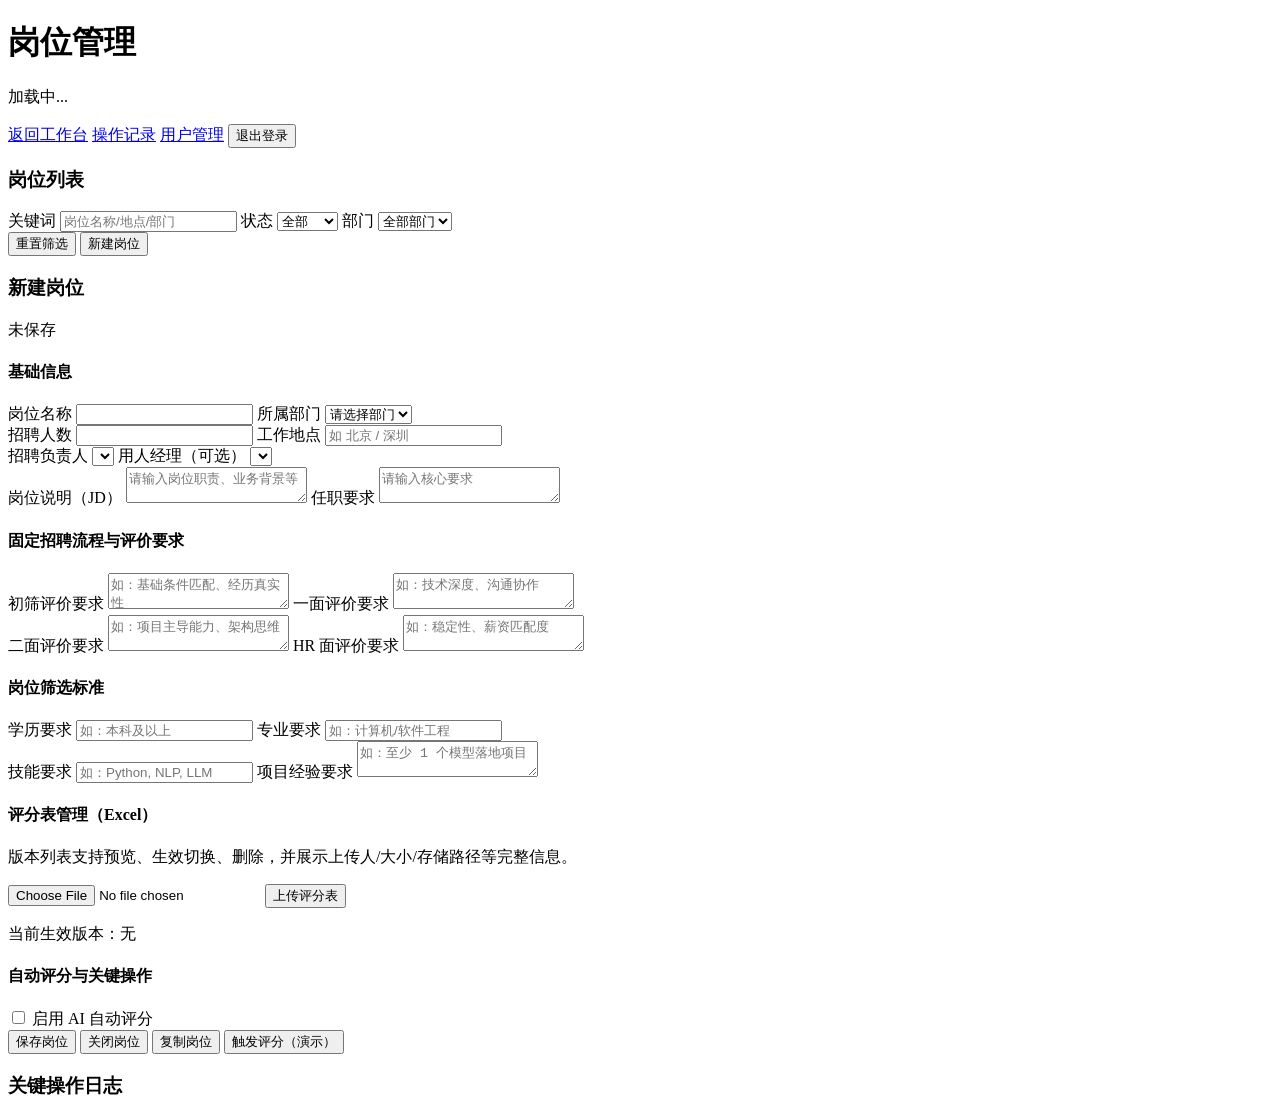
==== recruitment-system/web/jobs.html @ b1aa11c2 "Initial commit" ====
<!doctype html>
<html lang="zh-CN">
  <head>
    <meta charset="UTF-8" />
    <meta name="viewport" content="width=device-width, initial-scale=1.0" />
    <title>岗位管理 - AIS 简历筛选</title>
    <link rel="stylesheet" href="/static/styles.css" />
  </head>
  <body>
    <div class="background-glow"></div>
    <main class="jobs-layout">
      <header class="jobs-header">
        <div>
          <h1>岗位管理</h1>
          <p id="jobs-current-user" class="auth-subtext">加载中...</p>
        </div>
        <div class="workspace-actions">
          <a class="topbar-link" href="/">返回工作台</a>
          <a id="jobs-operations-link" class="topbar-link hidden" href="/static/operations.html">操作记录</a>
          <a class="topbar-link" href="/users">用户管理</a>
          <button type="button" id="jobs-logout-btn" class="topbar-btn">退出登录</button>
        </div>
      </header>

      <section class="jobs-main">
        <aside class="jobs-sidebar">
          <section class="jobs-card">
            <h3>岗位列表</h3>
            <div class="jobs-filter-grid">
              <label>
                关键词
                <input id="job-filter-keyword" type="text" placeholder="岗位名称/地点/部门" />
              </label>
              <label>
                状态
                <select id="job-filter-status">
                  <option value="">全部</option>
                  <option value="open">招聘中</option>
                  <option value="closed">已关闭</option>
                </select>
              </label>
              <label>
                部门
                <select id="job-filter-department">
                  <option value="">全部部门</option>
                  <option value="销售部">销售部</option>
                  <option value="研发部">研发部</option>
                  <option value="算法部">算法部</option>
                  <option value="项目部">项目部</option>
                  <option value="人事部">人事部</option>
                </select>
              </label>
            </div>
            <div class="jobs-sidebar-actions">
              <button type="button" id="job-filter-reset-btn" class="secondary-btn">重置筛选</button>
              <button type="button" id="job-new-btn" class="primary-btn">新建岗位</button>
            </div>
            <ul id="job-list" class="job-list"></ul>
          </section>
        </aside>

        <section class="jobs-content">
          <section class="jobs-card">
            <header class="jobs-form-header">
              <h3 id="job-form-title">新建岗位</h3>
              <span id="job-status-badge" class="job-status-badge">未保存</span>
            </header>

            <form id="job-form" class="jobs-form">
              <section class="jobs-section">
                <h4>基础信息</h4>
                <div class="inline-row">
                  <label>
                    岗位名称
                    <input id="job-title" type="text" required />
                  </label>
                  <label>
                    所属部门
                    <select id="job-department" required>
                      <option value="">请选择部门</option>
                      <option value="销售部">销售部</option>
                      <option value="研发部">研发部</option>
                      <option value="算法部">算法部</option>
                      <option value="项目部">项目部</option>
                      <option value="人事部">人事部</option>
                    </select>
                  </label>
                </div>
                <div class="inline-row">
                  <label>
                    招聘人数
                    <input id="job-headcount" type="number" min="1" step="1" required />
                  </label>
                  <label>
                    工作地点
                    <input id="job-location" type="text" placeholder="如 北京 / 深圳" required />
                  </label>
                </div>
                <div class="inline-row">
                  <label>
                    招聘负责人
                    <select id="job-recruiter"></select>
                  </label>
                  <label>
                    用人经理（可选）
                    <select id="job-hiring-manager"></select>
                  </label>
                </div>
                <label>
                  岗位说明（JD）
                  <textarea id="job-jd" placeholder="请输入岗位职责、业务背景等"></textarea>
                </label>
                <label>
                  任职要求
                  <textarea id="job-requirements" placeholder="请输入核心要求"></textarea>
                </label>
              </section>

              <section class="jobs-section">
                <h4>固定招聘流程与评价要求</h4>
                <div class="inline-row">
                  <label>
                    初筛评价要求
                    <textarea id="process-screening" placeholder="如：基础条件匹配、经历真实性"></textarea>
                  </label>
                  <label>
                    一面评价要求
                    <textarea id="process-first" placeholder="如：技术深度、沟通协作"></textarea>
                  </label>
                </div>
                <div class="inline-row">
                  <label>
                    二面评价要求
                    <textarea id="process-second" placeholder="如：项目主导能力、架构思维"></textarea>
                  </label>
                  <label>
                    HR 面评价要求
                    <textarea id="process-hr" placeholder="如：稳定性、薪资匹配度"></textarea>
                  </label>
                </div>
              </section>

              <section class="jobs-section">
                <h4>岗位筛选标准</h4>
                <div class="inline-row">
                  <label>
                    学历要求
                    <input id="criteria-education" type="text" placeholder="如：本科及以上" />
                  </label>
                  <label>
                    专业要求
                    <input id="criteria-major" type="text" placeholder="如：计算机/软件工程" />
                  </label>
                </div>
                <label>
                  技能要求
                  <input id="criteria-skills" type="text" placeholder="如：Python, NLP, LLM" />
                </label>
                <label>
                  项目经验要求
                  <textarea id="criteria-project" placeholder="如：至少 1 个模型落地项目"></textarea>
                </label>
              </section>

              <section class="jobs-section">
                <h4>评分表管理（Excel）</h4>
                <p class="form-message">版本列表支持预览、生效切换、删除，并展示上传人/大小/存储路径等完整信息。</p>
                <div class="jobs-template-upload">
                  <input id="template-file" type="file" accept=".xlsx,.xls,.csv" />
                  <button type="button" id="template-upload-btn" class="secondary-btn">上传评分表</button>
                </div>
                <p id="template-message" class="form-message"></p>
                <div id="template-preview" class="template-preview"></div>
                <div id="active-template-text" class="template-active">当前生效版本：无</div>
                <ul id="template-version-list" class="template-version-list"></ul>
              </section>

              <section class="jobs-section">
                <h4>自动评分与关键操作</h4>
                <label class="checkbox-label">
                  <input id="auto-score-enabled" type="checkbox" />
                  启用 AI 自动评分
                </label>
                <div class="jobs-action-row">
                  <button type="submit" id="job-save-btn" class="primary-btn">保存岗位</button>
                  <button type="button" id="job-close-btn" class="secondary-btn">关闭岗位</button>
                  <button type="button" id="job-copy-btn" class="secondary-btn">复制岗位</button>
                  <button type="button" id="trigger-score-btn" class="secondary-btn">触发评分（演示）</button>
                </div>
                <p id="job-message" class="form-message"></p>
              </section>
            </form>
          </section>

          <section class="jobs-card">
            <h3>关键操作日志</h3>
            <ul id="job-log-list" class="job-log-list"></ul>
          </section>
        </section>
      </section>
    </main>

    <script src="/static/jobs.js"></script>
  </body>
</html>
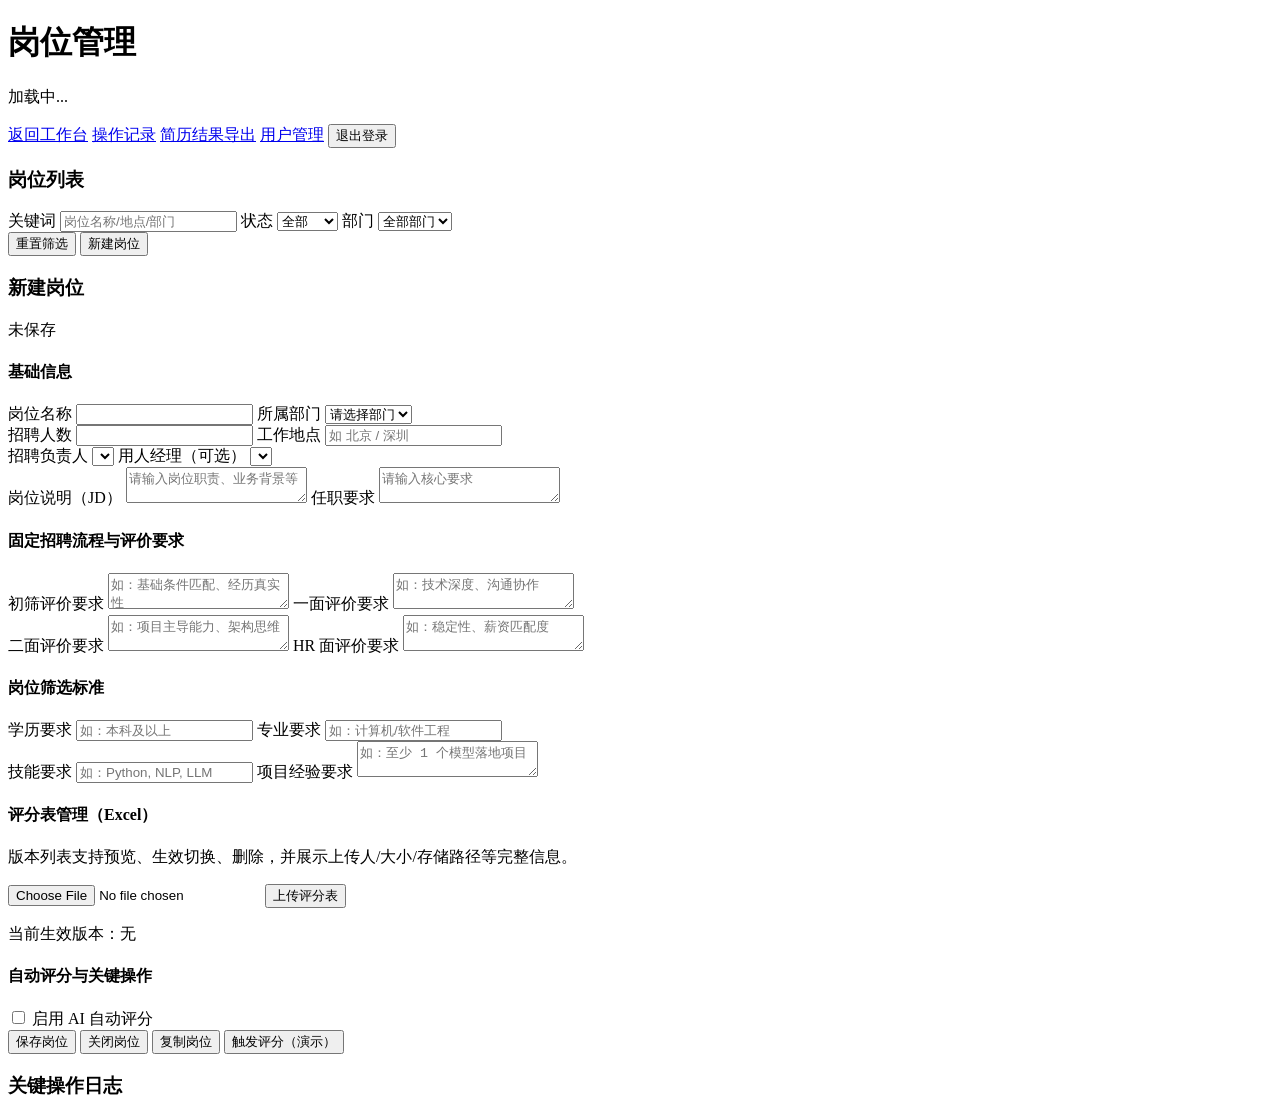
==== commit 1cf4f123: "新版简历提交" ====
--- a/recruitment-system/web/jobs.html
+++ b/recruitment-system/web/jobs.html
@@ -17,6 +17,7 @@
         <div class="workspace-actions">
           <a class="topbar-link" href="/">返回工作台</a>
           <a id="jobs-operations-link" class="topbar-link hidden" href="/static/operations.html">操作记录</a>
+          <a id="jobs-resume-results-export-link" class="topbar-link hidden" href="/resume-results-export">简历结果导出</a>
           <a class="topbar-link" href="/users">用户管理</a>
           <button type="button" id="jobs-logout-btn" class="topbar-btn">退出登录</button>
         </div>
